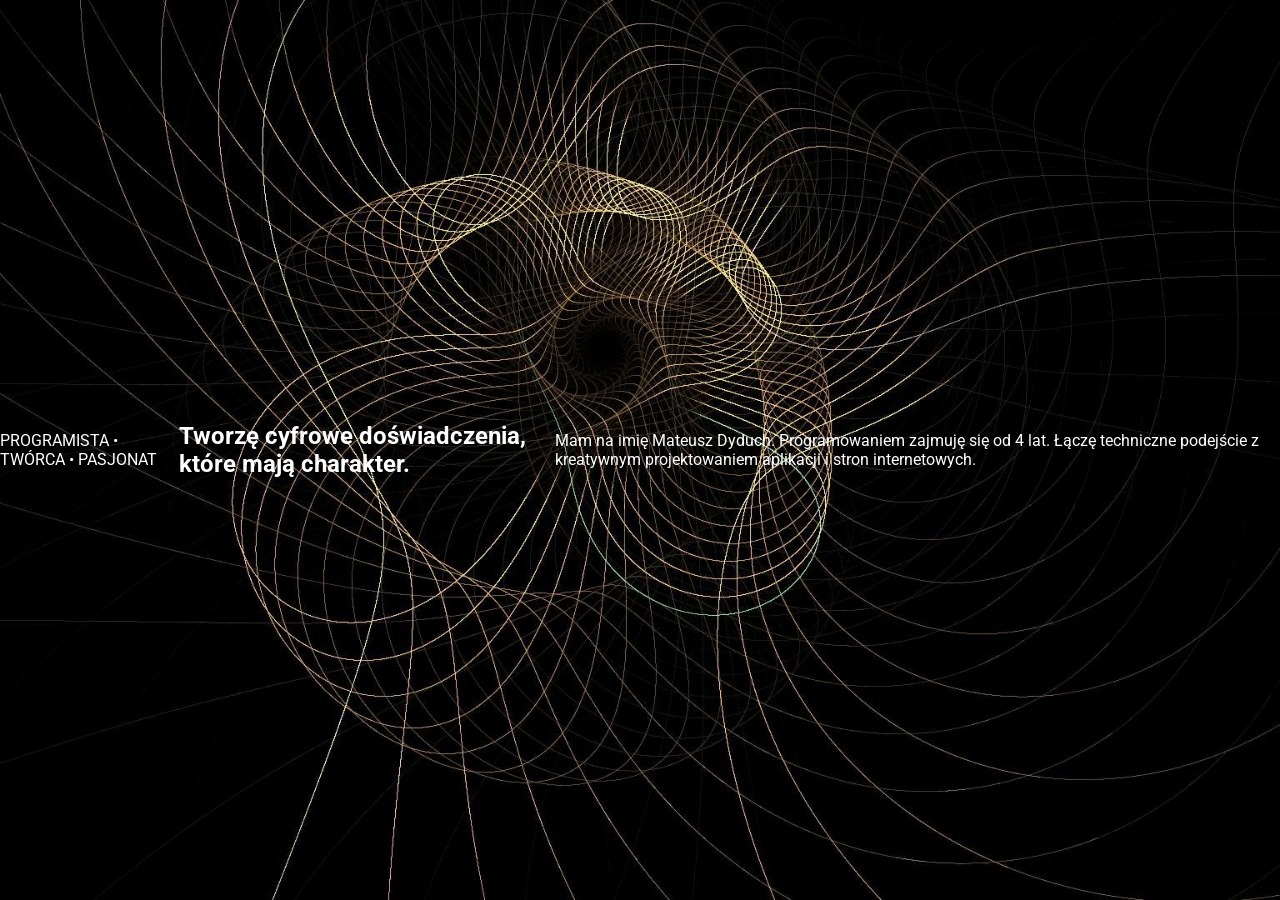
==== about-me.html @ 78ec299f "Updated main section with new background and styles , started doing about-me page" ====
<!DOCTYPE html>
<html lang="en">
<head>
    <meta charset="UTF-8">
    <meta http-equiv="X-UA-Compatible" content="IE=edge">
    <meta name="viewport" content="width=device-width, initial-scale=1.0">
    <title>O mnie</title>
    <link rel="stylesheet" href="style.css">
</head>
<body>
    <section class="about-me-section">
        <p>PROGRAMISTA • TWÓRCA • PASJONAT</p>
        <h1>Tworzę <span>cyfrowe doświadczenia</span>, które mają charakter.</h1>
        <p class="about-me-description">
          Mam na imię Mateusz Dyduch. Programowaniem zajmuję się od 4 lat.
          Łączę techniczne podejście z kreatywnym projektowaniem aplikacji
          i stron internetowych.
        </p>
    </section>
</body>
</html>
---- style.css ----
@import url('https://fonts.googleapis.com/css2?family=Roboto:ital,wght@0,100..900;1,100..900&display=swap');
*{
    box-sizing: border-box;
    padding:0;
    margin:0;
    font-family: "Roboto", sans-serif;
}
body{
    background-image:url('assets/background-black-geometrical.jpg');
    background-size: cover;
    background-position: center;
    background-repeat: no-repeat;
}
section.hero{
    height:100vh;
    width: 100vw;
    overflow-x:hidden;
}
section.about-me-section{
    height:100vh;
    width: 100vw;
    display:flex;
    align-items: center;
    justify-content: center;
    color:#fff;
}
.nav-container{
    margin-top:20px;
    display: flex;
    justify-content: space-around;
    align-items: center;
    height:fit-content;
}
.nav-container .nav-section{
    display: flex;
    align-items: center;
}
.nav-container .nav-section ul{
    display: flex;
}
.nav-container .nav-section ul li{
    list-style: none;
    margin-left:20px;
    font-size:1.4rem;
    cursor:pointer;
    color:#fff;
}
.nav-container .nav-section ul a{
    text-decoration: none;
}
.nav-container .nav-section ul li:hover{
    border-bottom: 1px solid #E5CF87;
}
.nav-container .nav-logo img{
    height:7vh;
    filter: invert(100%);
}
.hero .gallery .about-me{
    display: flex;
    flex-shrink:0;
    height:70vh;
    align-items: center;
    justify-content: center;
    width: 100vw;
}
.hero .gallery .experience {
    display: flex;
    align-items: center;
    justify-content: center;
    flex-shrink:0;
    width: 100vw;
}
.hero .gallery .contact {
    display: flex;
    align-items: center;
    justify-content: center;
    flex-shrink:0;
    width: 100vw;
}
.hero .gallery{
    display: flex;
    align-items: center;
    flex-direction: row;
    width: 100vw;
    transition: transform 1s ease;
}
.hero .gallery .about-me h1, .hero .gallery .experience h1 , .hero .gallery .contact h1{
    font-size:10rem;
    color:#fff;
    text-shadow:0px 0px 10px #E5CF87;
}
.hero .skip-photo-section{
    display: flex;
    align-items: center;
    justify-content: flex-end;
    margin-right:10%;
}
.hero .skip-photo-section p{
    color:#fffcfc;
    text-shadow:1px 1px 14px #fff;
    font-size:3rem;
}
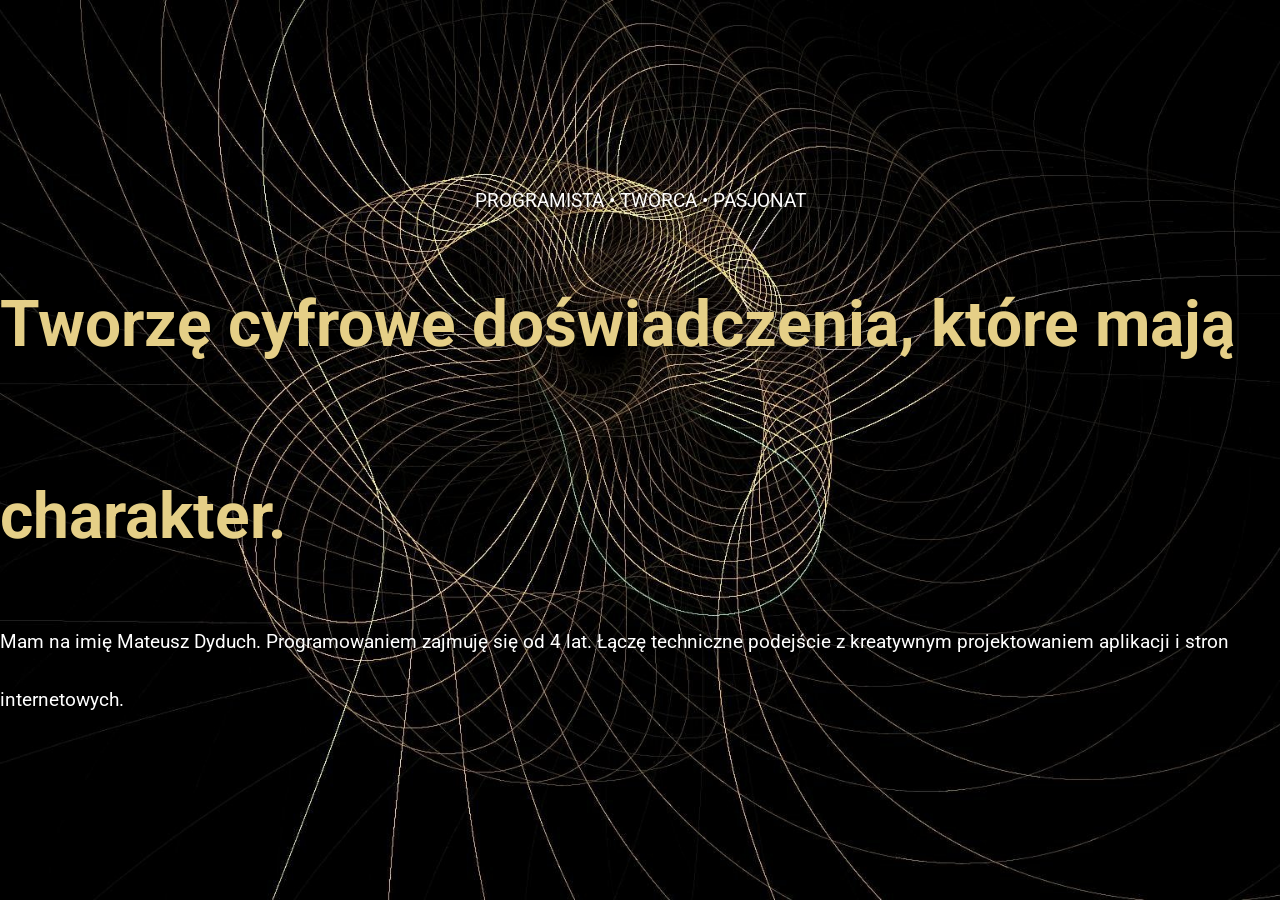
==== commit 68e3aada: "About me section" ====
--- a/about-me.html
+++ b/about-me.html
@@ -9,13 +9,20 @@
 </head>
 <body>
     <section class="about-me-section">
-        <p>PROGRAMISTA • TWÓRCA • PASJONAT</p>
-        <h1>Tworzę <span>cyfrowe doświadczenia</span>, które mają charakter.</h1>
-        <p class="about-me-description">
-          Mam na imię Mateusz Dyduch. Programowaniem zajmuję się od 4 lat.
-          Łączę techniczne podejście z kreatywnym projektowaniem aplikacji
-          i stron internetowych.
-        </p>
+        <div>
+            <p class="main-about-me">PROGRAMISTA • TWÓRCA • PASJONAT</p>
+        </div>
+        <div>
+            <h1>Tworzę <span>cyfrowe doświadczenia</span>, które mają charakter.</h1>
+        </div>
+        <div>
+            <p class="about-me-description">
+            Mam na imię Mateusz Dyduch. Programowaniem zajmuję się od 4 lat.
+            Łączę techniczne podejście z kreatywnym projektowaniem aplikacji
+            i stron internetowych.
+            </p>
+        </div>
     </section>
+    <script src="script-about-me.js"></script>
 </body>
 </html>
--- a/style.css
+++ b/style.css
@@ -15,6 +15,7 @@
     height:100vh;
     width: 100vw;
     overflow-x:hidden;
+    transition: 4s transform ease-in-out;
 }
 section.about-me-section{
     height:100vh;
@@ -22,7 +23,21 @@
     display:flex;
     align-items: center;
     justify-content: center;
+    flex-direction: column;
+    line-height: 3;
     color:#fff;
+}
+section.about-me-section h1{
+    font-size:4rem;
+    color:#E5CF87;
+    text-shadow:0px 0px 10px #000;
+}
+section.about-me-section p{
+    font-size:1.2rem;
+    text-shadow:0px 0px 10px #000;
+}
+.additional-class-about-me-section{
+    transition: 2s transform ease-in-out;
 }
 .nav-container{
     margin-top:20px;
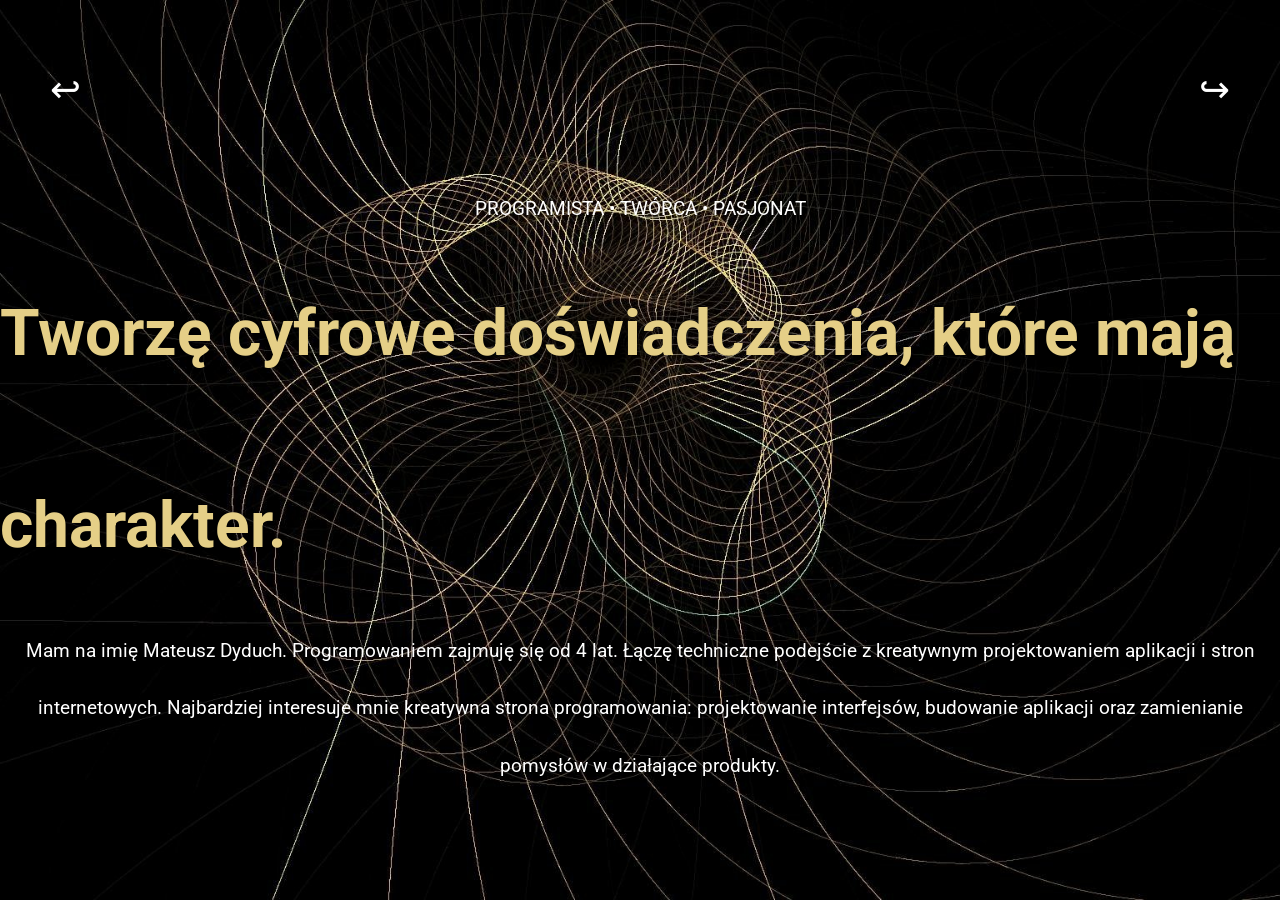
==== commit cf28b082: "Added arrows to simple navigation" ====
--- a/about-me.html
+++ b/about-me.html
@@ -1,5 +1,5 @@
 <!DOCTYPE html>
-<html lang="en">
+<html lang="pl">
 <head>
     <meta charset="UTF-8">
     <meta http-equiv="X-UA-Compatible" content="IE=edge">
@@ -9,6 +9,10 @@
 </head>
 <body>
     <section class="about-me-section">
+        <section class="arrow-container">
+            <a href="index.html" class="link"><p class="left-arrow">&#8617</p></a>
+            <a href="experience.html" class="link"><p class="right-arrow">&#8618</p></a>
+        </section>
         <div>
             <p class="main-about-me">PROGRAMISTA • TWÓRCA • PASJONAT</p>
         </div>
@@ -19,7 +23,9 @@
             <p class="about-me-description">
             Mam na imię Mateusz Dyduch. Programowaniem zajmuję się od 4 lat.
             Łączę techniczne podejście z kreatywnym projektowaniem aplikacji
-            i stron internetowych.
+            i stron internetowych. Najbardziej interesuje mnie kreatywna strona programowania:
+            projektowanie interfejsów, budowanie aplikacji oraz zamienianie
+            pomysłów w działające produkty.
             </p>
         </div>
     </section>
--- a/style.css
+++ b/style.css
@@ -15,14 +15,24 @@
     height:100vh;
     width: 100vw;
     overflow-x:hidden;
-    transition: 4s transform ease-in-out;
+    transition: 3s transform ease-in-out;
 }
 section.about-me-section{
     height:100vh;
     width: 100vw;
     display:flex;
     align-items: center;
-    justify-content: center;
+    justify-content: start;
+    flex-direction: column;
+    line-height: 3;
+    color:#fff;
+}
+section#experience{
+    height:100vh;
+    width: 100vw;
+    display:flex;
+    align-items: center;
+    justify-content: start;
     flex-direction: column;
     line-height: 3;
     color:#fff;
@@ -35,9 +45,25 @@
 section.about-me-section p{
     font-size:1.2rem;
     text-shadow:0px 0px 10px #000;
+    text-align: center;
 }
-.additional-class-about-me-section{
+.additional-class-sections{
     transition: 2s transform ease-in-out;
+}
+.arrow-container{
+    height:20vh;
+    width: 100%;
+    display: flex;
+    justify-content: space-between;
+    align-items: center;
+    padding-left:50px;
+    padding-right:50px;
+    margin-top:0px;
+}
+.arrow-container .left-arrow, .arrow-container .right-arrow{
+    font-size:2.3rem;
+    color:#fff;
+    cursor: pointer;
 }
 .nav-container{
     margin-top:20px;
@@ -60,7 +86,7 @@
     cursor:pointer;
     color:#fff;
 }
-.nav-container .nav-section ul a{
+a{
     text-decoration: none;
 }
 .nav-container .nav-section ul li:hover{
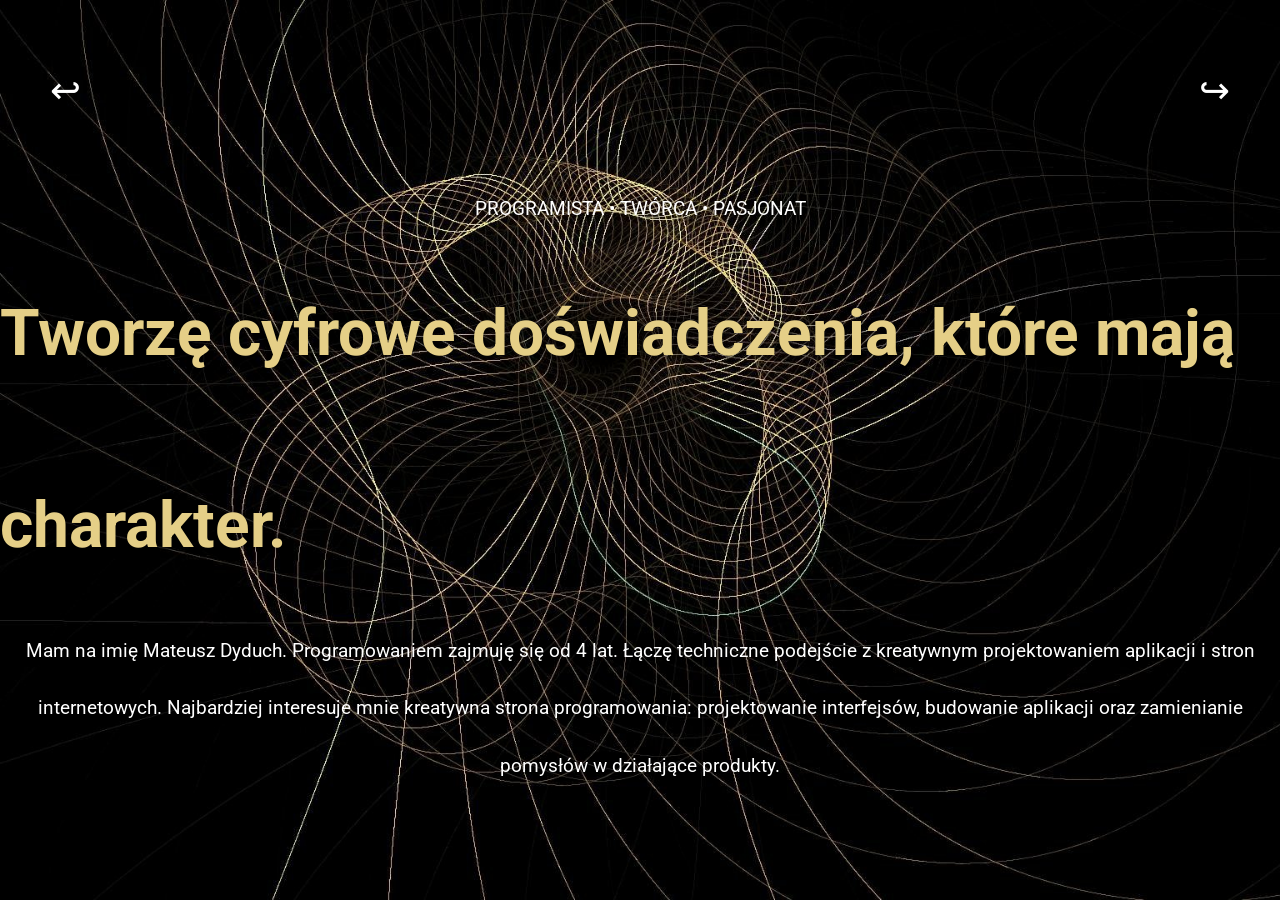
==== commit 3fcc73b8: "Skills section" ====
--- a/about-me.html
+++ b/about-me.html
@@ -8,11 +8,11 @@
     <link rel="stylesheet" href="style.css">
 </head>
 <body>
+    <section class="arrow-container">
+        <a href="index.html" class="link"><p class="left-arrow">&#8617</p></a>
+        <a href="experience.html"><p class="right-arrow">&#8618</p></a>
+    </section>
     <section class="about-me-section">
-        <section class="arrow-container">
-            <a href="index.html" class="link"><p class="left-arrow">&#8617</p></a>
-            <a href="experience.html" class="link"><p class="right-arrow">&#8618</p></a>
-        </section>
         <div>
             <p class="main-about-me">PROGRAMISTA • TWÓRCA • PASJONAT</p>
         </div>
--- a/style.css
+++ b/style.css
@@ -18,7 +18,7 @@
     transition: 3s transform ease-in-out;
 }
 section.about-me-section{
-    height:100vh;
+    height:80vh;
     width: 100vw;
     display:flex;
     align-items: center;
@@ -26,9 +26,10 @@
     flex-direction: column;
     line-height: 3;
     color:#fff;
+    overflow-x:hidden;
 }
 section#experience{
-    height:100vh;
+    height:80vh;
     width: 100vw;
     display:flex;
     align-items: center;
@@ -36,6 +37,24 @@
     flex-direction: column;
     line-height: 3;
     color:#fff;
+    text-align: center;
+    overflow-x:hidden;
+}
+section#skills{
+    height:80vh;
+    width: 100vw;
+    display:flex;
+    align-items: center;
+    justify-content: start;
+    flex-direction: column;
+    line-height: 3;
+    color:#fff;
+    text-align: center;
+    overflow-x:hidden;
+}
+section#experience .section-heading p{
+    font-size:3rem;
+    font-weight: 600;
 }
 section.about-me-section h1{
     font-size:4rem;
@@ -59,6 +78,10 @@
     padding-left:50px;
     padding-right:50px;
     margin-top:0px;
+    color:#fff;
+}
+.arrow-container .X{
+    font-size:2.3rem;
 }
 .arrow-container .left-arrow, .arrow-container .right-arrow{
     font-size:2.3rem;
@@ -96,7 +119,7 @@
     height:7vh;
     filter: invert(100%);
 }
-.hero .gallery .about-me{
+.hero .gallery .portfolio{
     display: flex;
     flex-shrink:0;
     height:70vh;
@@ -104,14 +127,7 @@
     justify-content: center;
     width: 100vw;
 }
-.hero .gallery .experience {
-    display: flex;
-    align-items: center;
-    justify-content: center;
-    flex-shrink:0;
-    width: 100vw;
-}
-.hero .gallery .contact {
+.hero .gallery .experience, .hero .gallery .skills , .hero .gallery .contact, .hero .gallery .about-me, .hero .gallery .portfolio{
     display: flex;
     align-items: center;
     justify-content: center;
@@ -125,7 +141,7 @@
     width: 100vw;
     transition: transform 1s ease;
 }
-.hero .gallery .about-me h1, .hero .gallery .experience h1 , .hero .gallery .contact h1{
+.hero .gallery .about-me h1, .hero .gallery .experience h1 , .hero .gallery .contact h1, .hero .gallery .portfolio h1, .hero .gallery .skills h1{
     font-size:10rem;
     color:#fff;
     text-shadow:0px 0px 10px #E5CF87;
